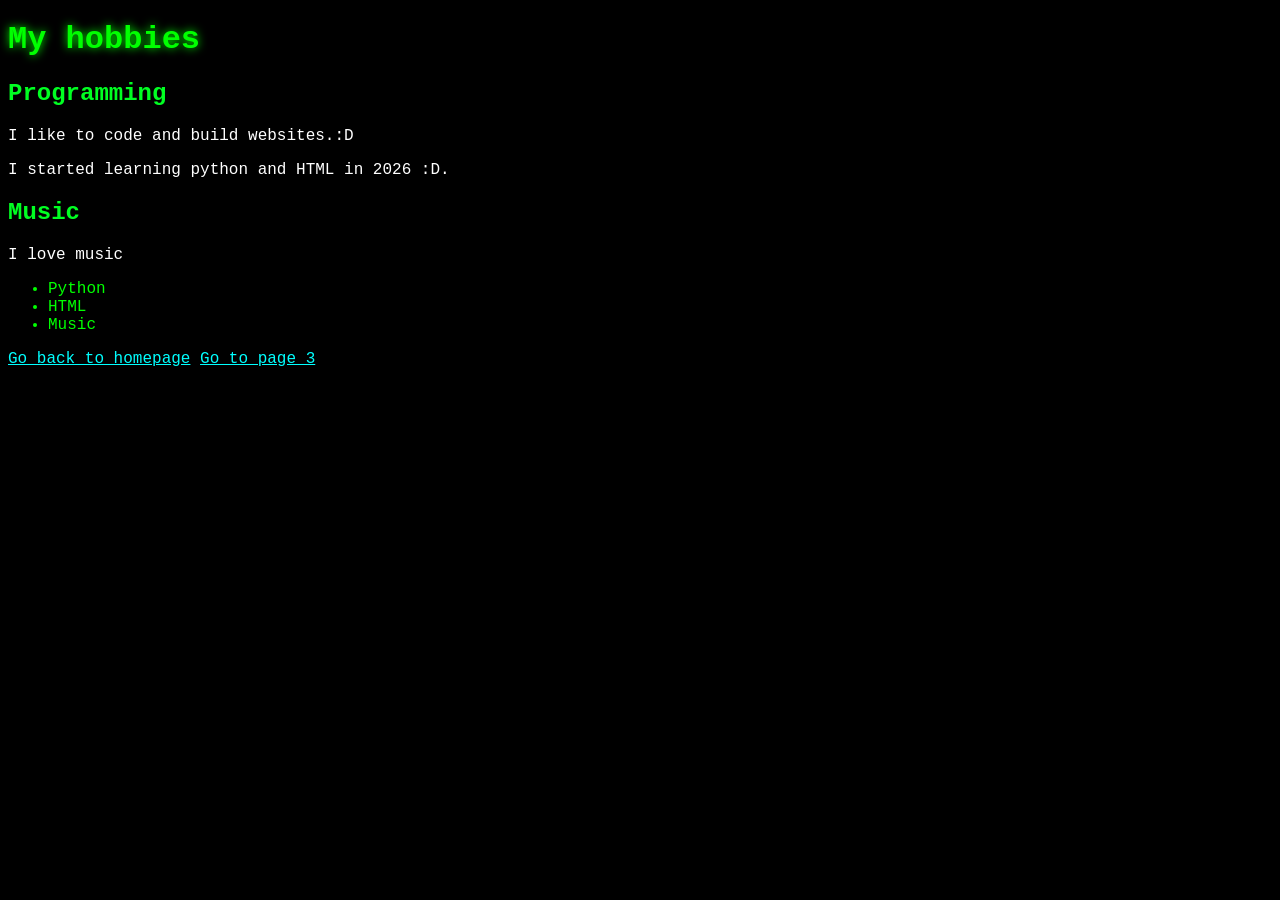
==== index2.html @ 949a2c57 "Add files via upload" ====
<!DOCTYPE html>
<html>
    <head>
        <link rel="stylesheet" href="style.css">
        <title>Things about me</title>
    </head>
    <body>

        <h1>My hobbies</h1>

        <h2>Programming</h2>
        <p>I like to code and build websites.:D</p>
        <p>I started learning python and HTML in 2026 :D. </p>

        <h2>Music</h2>
        <p>I love music </p>

        <ul>
            <li>Python</li>
            <li>HTML</li>
            <li>Music</li>
        </ul>

        <a href="index.html">Go back to homepage</a>
        <a href="index3.html">Go to page 3</a>

    </body>
</html>
---- style.css ----
body {
    background-color: black;
    color: lime;
    font-family: "Courier New" , monospace
}
 
h1 {
    color: lime;
    text-shadow: 0px 0px 10px lime

}

h2{
    color: rgb(0, 255, 34);

}

p{
    color: white;

}

a{
    color: cyan;

}
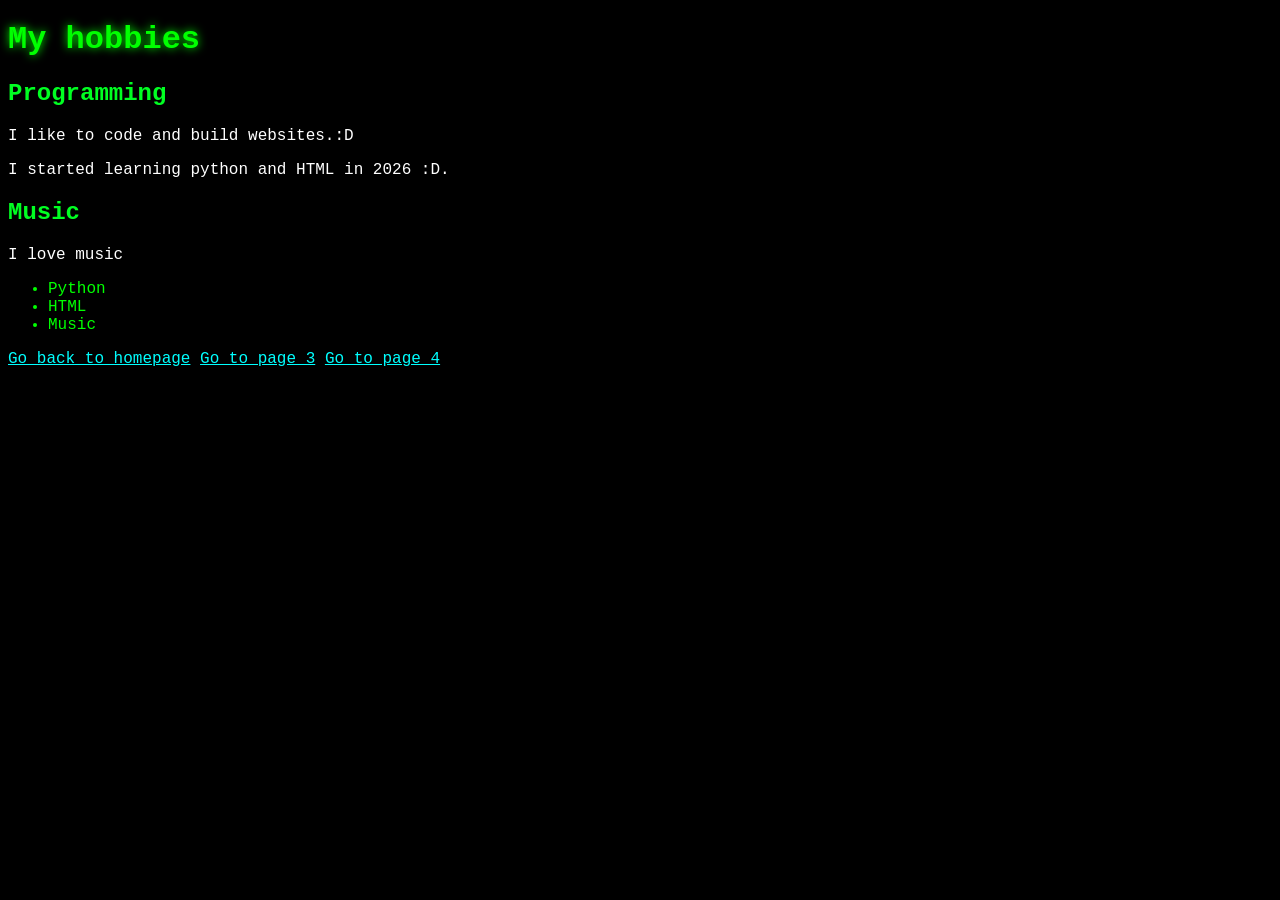
==== commit 2f8770fb: "Add files via upload" ====
--- a/index2.html
+++ b/index2.html
@@ -23,6 +23,7 @@
 
         <a href="index.html">Go back to homepage</a>
         <a href="index3.html">Go to page 3</a>
+        <a href="index4.html">Go to page 4</a>
 
     </body>
 </html>
